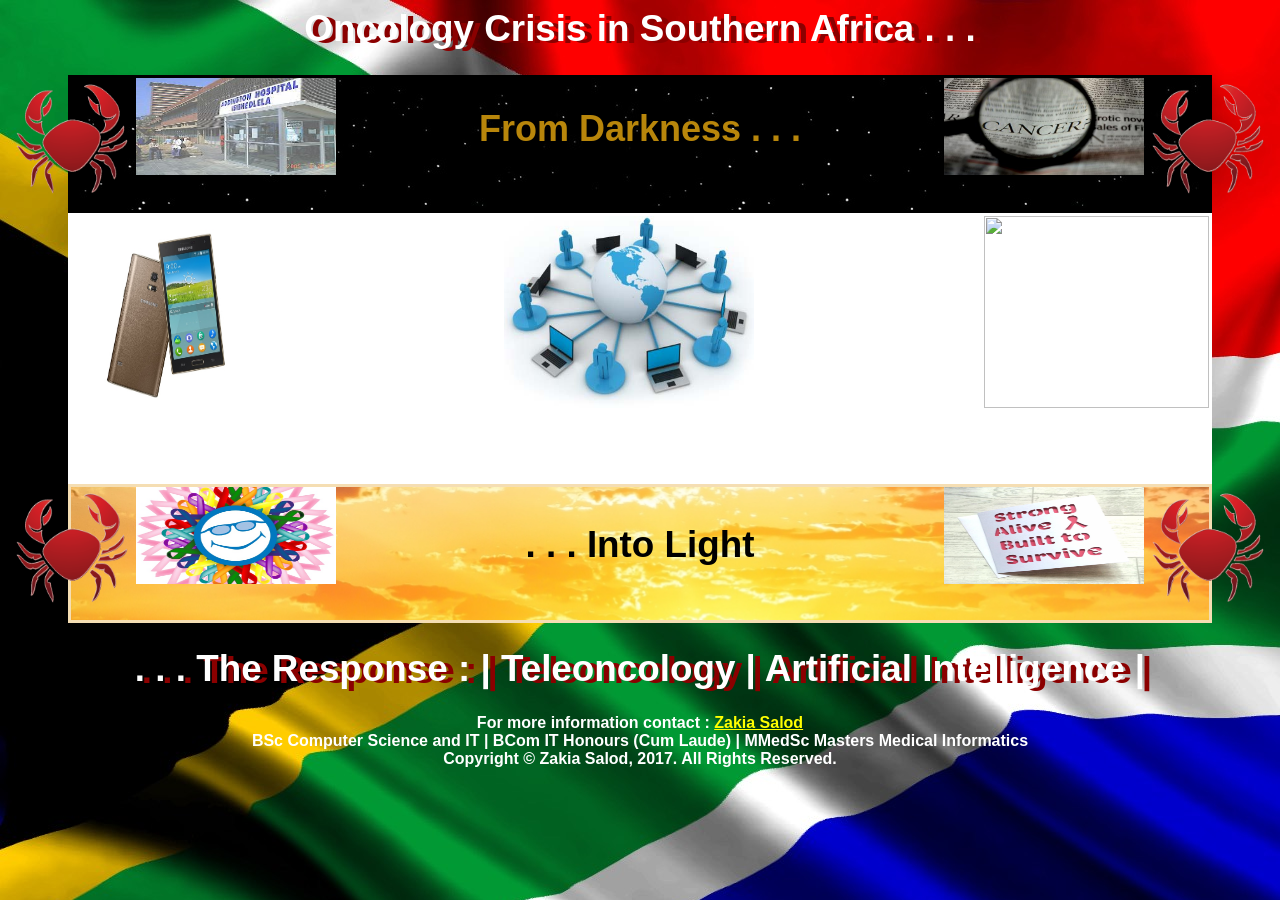
==== index.html @ b93b7f6d "Rename index.html.html to index.html" ====
<!--Bismillahir Rahmaanir Raheem Almadadh Ya Gause Radi Allahu Ta'alah Anh -->

<html>
<head>
  <title>Tech Response to SA Oncology Crisis 2017</title>
  <link rel="stylesheet" type="text/css" href="style.css" / >
</head>

<body>
<center>
 <h1>Oncology Crisis in Southern Africa . . .</h1>

 <img src="cancer.gif" alt="cancer symbol" style="width:128px;height:128px;float:left"> 
 <img src="cancer.gif" alt="cancer symbol" style="width:128px;height:128px;float:right"> 

 <div id="top">
      <img src="addington_hospital.jpg" alt="addington hospital" style="width:200px;height:97px;float:left"> 
      <img src="cancer_crisis.jpg" alt="cancer crisis" style="width:200px;height:97px;float:right"> 
      <h2>From Darkness . . .</h2>
 </div>

 <div id="middle">
      <img src="samsung_z.jpg" alt="samsung phone" style="width:202px;height:192px;float:left"> 
      <img src="webinar-big.jpg" alt="webinar" style="width:250px;height:192px;float:centre"> 
      <img src="artificial-intelligence-760.jpg" alt="artificial intelligence" style="width:225px;height:192px;float:right"> 
 </div>
  
 <img src="cancer.gif" alt="cancer symbol" style="width:128px;height:128px;float:left"> 
 <img src="cancer.gif" alt="cancer symbol" style="width:128px;height:128px;float:right"> 

 <div id="bottom">
      <img src="cancer_smile.jpg" alt="cancer smile" style="width:200px;height:97px;float:left"> 
      <img src="survivor.jpg" alt="cancer survivor" style="width:200px;height:97px;float:right"> 
      <h3>. . . Into Light</h3>
 </div>

 <h1>. . . The Response : | Teleoncology | Artificial Intelligence |</h1>

For more information contact : <a href="mailto:zakia.salod@gmail.com?Subject=RE:%20SA%20Oncology%20Crisis" target="_top">Zakia Salod</a> <br>
BSc Computer Science and IT | BCom IT Honours (Cum Laude) | MMedSc Masters Medical Informatics <br>
Copyright &copy; Zakia Salod, 2017. All Rights Reserved.

</center>
</body>
</html>
---- style.css ----
/*Bismillahir Rahmaanir Raheem Almadadh Ya Gause Radi Allahu Ta'alah Anh*/

body {
    background-image:url("South-African-Flag.jpg");
	color: white;
	text-align: center;
	font-weight:bold;
	font-family:arial,"Times New Roman", Times, serif;
}

/* unvisited link */
a:link {
    color: yellow;
}

/* visited link */
a:visited {
    color: purple;
}

/* mouse over link */
a:hover {
    color: red;
}

/* selected link */
a:active {
    color: blue;
}

h1 {
    color: white;
	font-size: 230%;
	text-shadow: 7px 2px #8B0000;
	text-align: center;
    font-family:arial,"Times New Roman", Times, serif;
}

h2 {
    color: #B8860B;
	font-size: 225%;
	text-align: center;
	font-family:arial,"Times New Roman", Times, serif;
}

h3 {
    color: black;
	font-size: 230%;
	text-align: center;
	font-family:arial,"Times New Roman", Times, serif;
}

#top{
  align: top;
  width: 90%;
  height: 15%;
  background-image: url("starry_night_192398.jpg");
  border: solid;
  border-color: black;
}

#middle{
  align: center;
  width: 90%;
  height: 30%;
  background:white;
  border: solid;
  border-color: white;
}

#bottom{
  align: bottom;
  width: 90%;
  height: 15%;
  background-image: url("sunrise.jpg");
  background-repeat: no-repeat;
  border: solid;
  border-color: #F5DEB3;
}
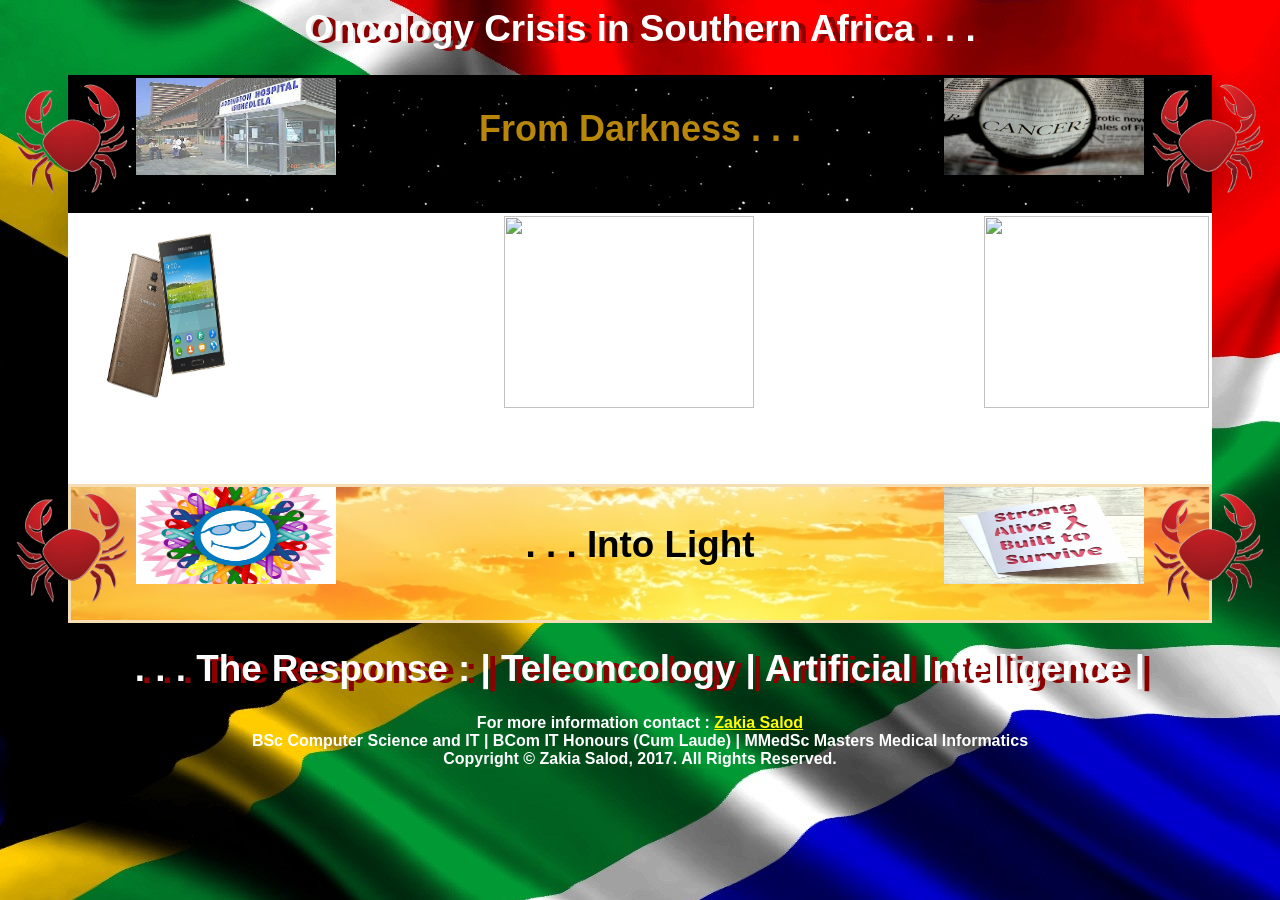
==== commit ef504efe: "Update index.html" ====
--- a/index.html
+++ b/index.html
@@ -21,7 +21,7 @@
 
  <div id="middle">
       <img src="samsung_z.jpg" alt="samsung phone" style="width:202px;height:192px;float:left"> 
-      <img src="webinar-big.jpg" alt="webinar" style="width:250px;height:192px;float:centre"> 
+      <img src="webinar.jpg" alt="webinar" style="width:250px;height:192px;float:centre"> 
       <img src="artificial-intelligence-760.jpg" alt="artificial intelligence" style="width:225px;height:192px;float:right"> 
  </div>
   
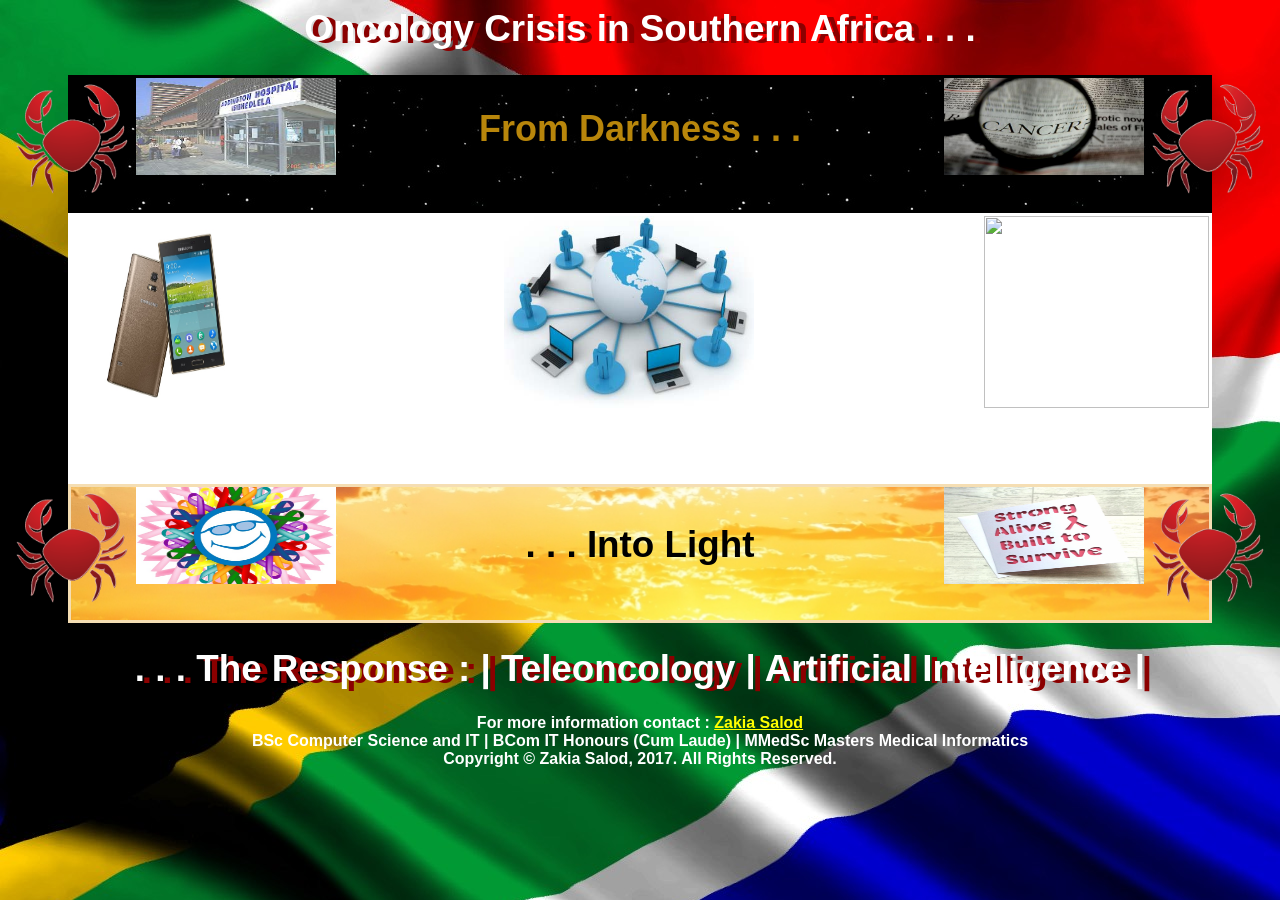
==== commit ce56a4e7: "Update index.html" ====
--- a/index.html
+++ b/index.html
@@ -22,7 +22,7 @@
  <div id="middle">
       <img src="samsung_z.jpg" alt="samsung phone" style="width:202px;height:192px;float:left"> 
       <img src="webinar.jpg" alt="webinar" style="width:250px;height:192px;float:centre"> 
-      <img src="artificial-intelligence-760.jpg" alt="artificial intelligence" style="width:225px;height:192px;float:right"> 
+      <img src="artificial_intelligence.jpg" alt="artificial intelligence" style="width:225px;height:192px;float:right"> 
  </div>
   
  <img src="cancer.gif" alt="cancer symbol" style="width:128px;height:128px;float:left"> 
